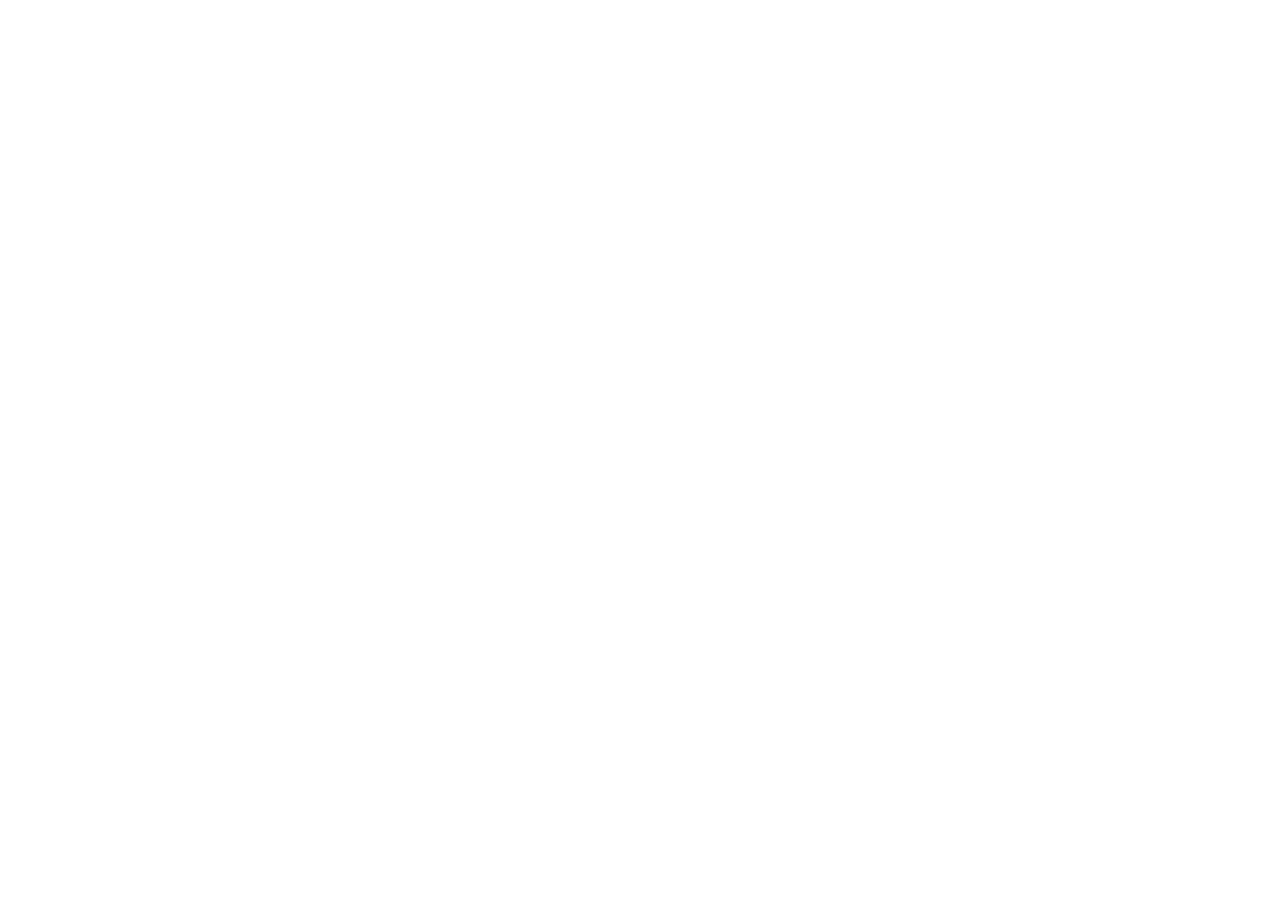
==== index.html @ f4bfdbd5 "Initial file set up" ====
<!DOCTYPE html>
<html lang="en">
<head>
    <meta charset="UTF-8">
    <meta name="viewport" content="width=device-width, initial-scale=1.0">
    <meta http-equiv="X-UA-Compatible" content="ie=edge">
    <title>Salmon Cookies</title>
    <link href="css/reset.css" type="text/css" rel="stylesheet" />
    <link href="css/style.css" type="text/css" rel="stylesheet" />
</head>
<body>
    
</body>
</html>
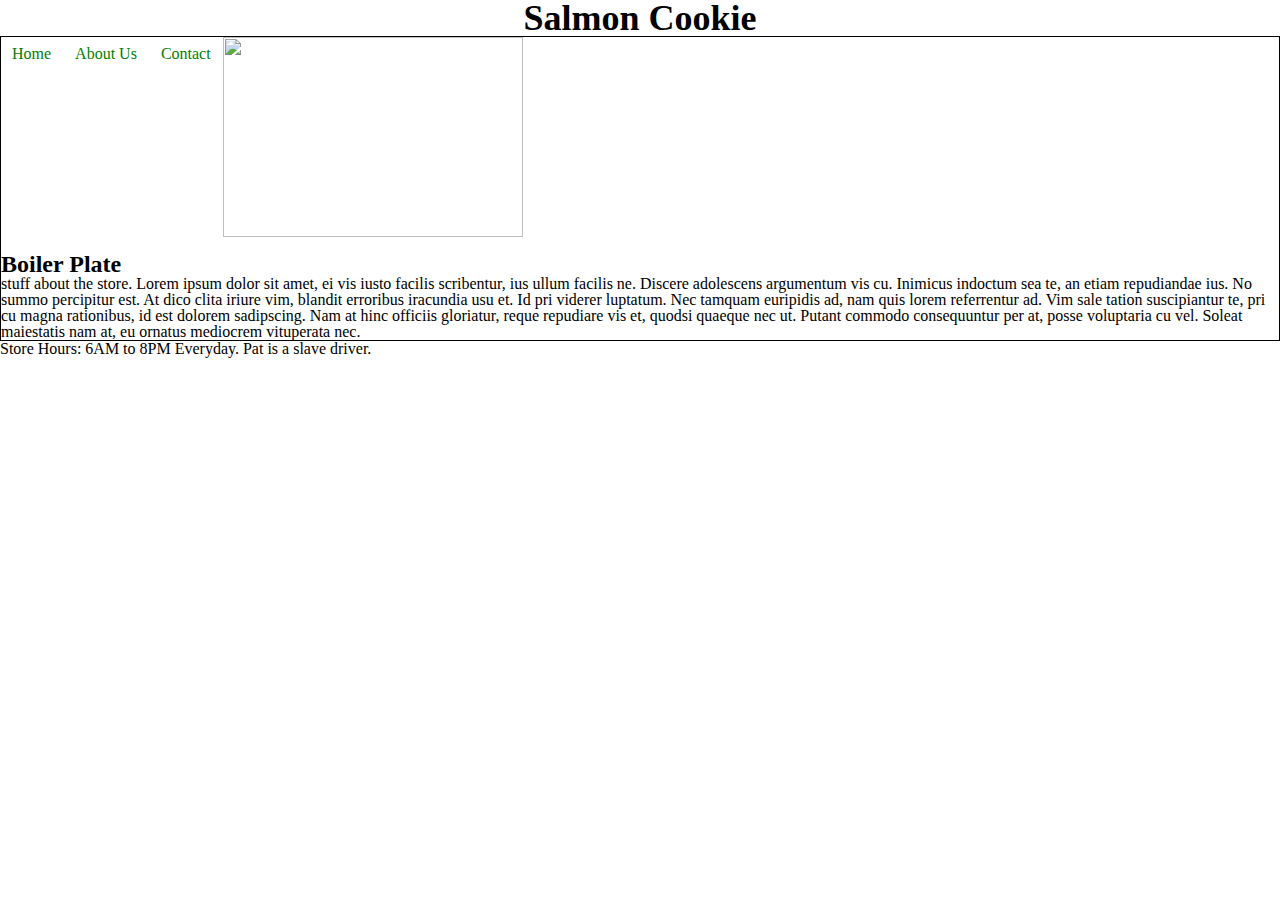
==== commit 11b34712: "added some html and css stuff" ====
--- a/index.html
+++ b/index.html
@@ -9,6 +9,29 @@
     <link href="css/style.css" type="text/css" rel="stylesheet" />
 </head>
 <body>
-    
+    <header>
+        <h1>Salmon Cookie</h1>
+        <div id="nav"></div>
+            <ol>
+                <li><a>Home</a></li>
+                <li><a>About Us</a></li>
+                <li><a>Contact</a></li>
+            </ol>
+    </header>
+    <main>
+        <img src="http://placekitten.com/200/300" height='200' width='300' />
+        <div id="highlights"></div>
+        <h2>
+            Boiler Plate
+        </h2>
+        <p>
+            stuff about the store. Lorem ipsum dolor sit amet, ei vis iusto facilis scribentur, ius ullum facilis ne. Discere adolescens argumentum vis cu. Inimicus indoctum sea te, an etiam repudiandae ius. No summo percipitur est. At dico clita iriure vim, blandit erroribus iracundia usu et.
+
+            Id pri viderer luptatum. Nec tamquam euripidis ad, nam quis lorem referrentur ad. Vim sale tation suscipiantur te, pri cu magna rationibus, id est dolorem sadipscing. Nam at hinc officiis gloriatur, reque repudiare vis et, quodsi quaeque nec ut. Putant commodo consequuntur per at, posse voluptaria cu vel. Soleat maiestatis nam at, eu ornatus mediocrem vituperata nec.
+        </p>
+    </main>
+    <footer>
+        Store Hours: 6AM to 8PM Everyday. Pat is a slave driver.
+    </footer>
 </body>
 </html>--- a/css/style.css
+++ b/css/style.css
@@ -0,0 +1,39 @@
+*{
+    border: solid 1px;
+}
+header{
+    width: 100%;
+}
+
+h1{
+    font-size: 36px;
+    text-align: center;
+    font-weight: bold;
+}
+h2{
+    font-size: 24px;
+    font-weight: bold;
+    padding-top: 12px;
+    clear: both;
+}
+h3{
+    font-size: 24px;
+    font-weight: bold;
+    padding-top: 12px;
+    clear: left;
+}
+li{
+    float: left;
+}
+li a{
+    display:block;
+    color: green;
+    text-align: center;
+    padding: 10px 12px;
+}
+ul{
+    list-style-type: none;
+    margin: 0;
+    padding: 0;
+    overflow: hidden;
+}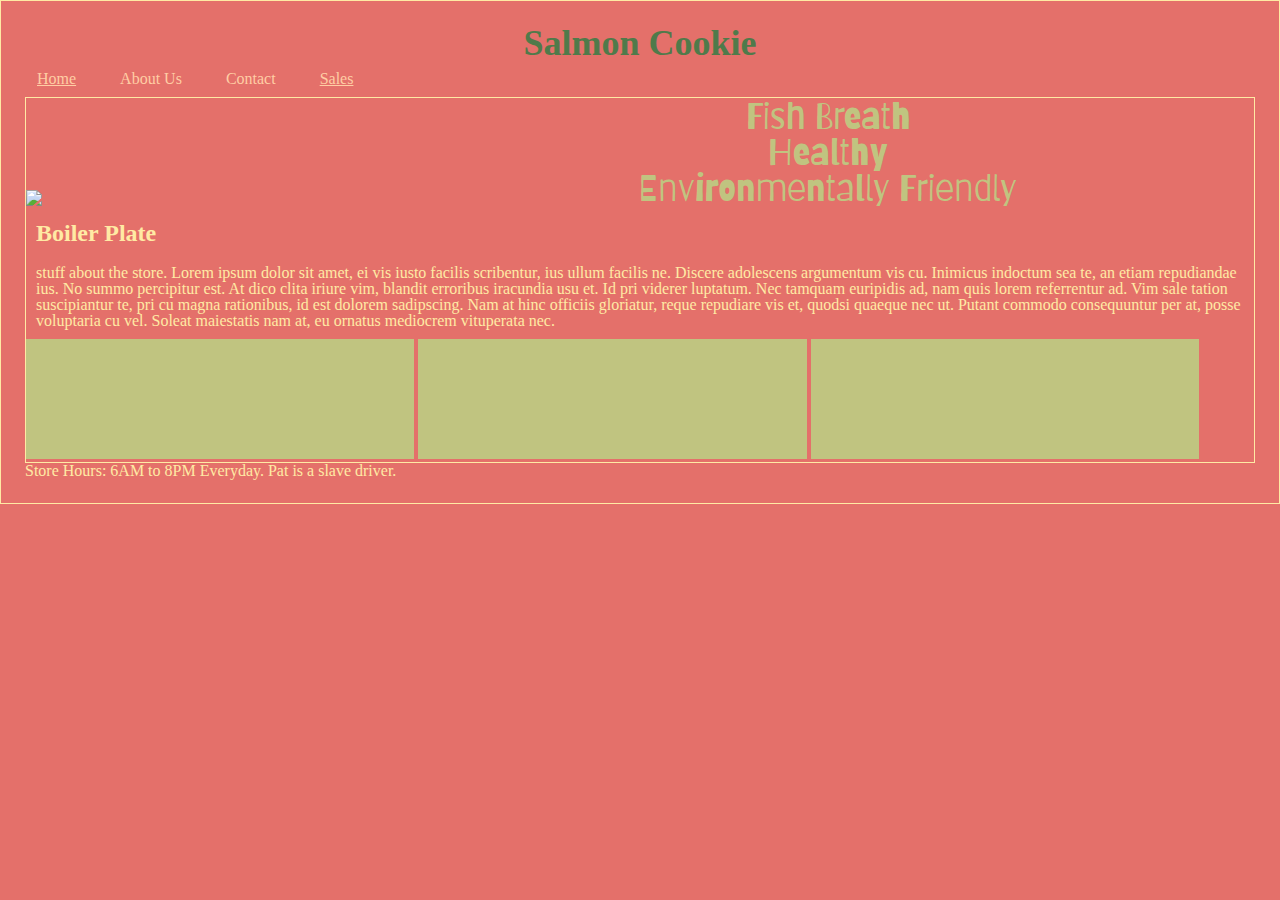
==== commit c56b7def: "color palette is implemented and looking good" ====
--- a/index.html
+++ b/index.html
@@ -4,31 +4,59 @@
     <meta charset="UTF-8">
     <meta name="viewport" content="width=device-width, initial-scale=1.0">
     <meta http-equiv="X-UA-Compatible" content="ie=edge">
+    
     <title>Salmon Cookies</title>
+
     <link href="css/reset.css" type="text/css" rel="stylesheet" />
     <link href="css/style.css" type="text/css" rel="stylesheet" />
+    <link href="https://fonts.googleapis.com/css?family=Barriecito&display=swap" rel="stylesheet">
 </head>
 <body>
     <header>
         <h1>Salmon Cookie</h1>
-        <div id="nav"></div>
-            <ol>
-                <li><a>Home</a></li>
+        <div id="nav">
+            <ul>
+                <li><a href="index.html">Home</a></li>
                 <li><a>About Us</a></li>
                 <li><a>Contact</a></li>
-            </ol>
+                <li><a href="sales.html">Sales</a></li>
+            </ul>
+        </div>
     </header>
     <main>
-        <img src="http://placekitten.com/200/300" height='200' width='300' />
-        <div id="highlights"></div>
-        <h2>
-            Boiler Plate
-        </h2>
-        <p>
-            stuff about the store. Lorem ipsum dolor sit amet, ei vis iusto facilis scribentur, ius ullum facilis ne. Discere adolescens argumentum vis cu. Inimicus indoctum sea te, an etiam repudiandae ius. No summo percipitur est. At dico clita iriure vim, blandit erroribus iracundia usu et.
+        <section>
+            <div id="left">
+                <img src="img/salmon.png" width=100%; />
+            </div>
+            <div id="highlights">
+                <ul>
+                    <li>Fish Breath</li>
+                    <li>Healthy</li>
+                    <li>Environmentally Friendly</li>
+                </ul>
+            </div>
+        </section>
+        <section>
+            <h2>
+                Boiler Plate
+            </h2>
+            <p>
+                stuff about the store. Lorem ipsum dolor sit amet, ei vis iusto facilis scribentur, ius ullum facilis ne. Discere adolescens argumentum vis cu. Inimicus indoctum sea te, an etiam repudiandae ius. No summo percipitur est. At dico clita iriure vim, blandit erroribus iracundia usu et.
+    
+                Id pri viderer luptatum. Nec tamquam euripidis ad, nam quis lorem referrentur ad. Vim sale tation suscipiantur te, pri cu magna rationibus, id est dolorem sadipscing. Nam at hinc officiis gloriatur, reque repudiare vis et, quodsi quaeque nec ut. Putant commodo consequuntur per at, posse voluptaria cu vel. Soleat maiestatis nam at, eu ornatus mediocrem vituperata nec.
+            </p>
+        </section>
+        <section>
+            <div class = "thirds">
 
-            Id pri viderer luptatum. Nec tamquam euripidis ad, nam quis lorem referrentur ad. Vim sale tation suscipiantur te, pri cu magna rationibus, id est dolorem sadipscing. Nam at hinc officiis gloriatur, reque repudiare vis et, quodsi quaeque nec ut. Putant commodo consequuntur per at, posse voluptaria cu vel. Soleat maiestatis nam at, eu ornatus mediocrem vituperata nec.
-        </p>
+            </div>
+            <div class = "thirds">
+                
+            </div>
+            <div class = "thirds">
+            
+            </div>
+        </section>
     </main>
     <footer>
         Store Hours: 6AM to 8PM Everyday. Pat is a slave driver.
--- a/css/style.css
+++ b/css/style.css
@@ -1,35 +1,89 @@
 *{
     border: solid 1px;
+    font-family: 'Times New Roman', Times, serif
+}
+
+
+:root{
+    --salmon-pink:rgb(228, 112, 106);
+    --salmon-peach:#FFCDA4;
+    --salmon-yellow:#FFEAA4;
+    --salmon-light-green:#C0C480;
+    --salmon-dark-green:#507A4A;
+}
+
+body{
+    border: solid 1px;
+    padding: 1.5em;
+    background-color: var(--salmon-pink);
+    color: var(--salmon-yellow);
+}
+h2, p, .thirds{
+    padding: 10px;
+}
+div #nav{
+    display: block;
+}
+div #highlights{
+    width: 40%;
 }
 header{
     width: 100%;
 }
-
+#highlights{
+    width: 40%;
+    font-size: 36px;
+    font-family: 'Barriecito', cursive;
+    text-align: center;
+    color: var(--salmon-light-green)
+}
 h1{
     font-size: 36px;
     text-align: center;
     font-weight: bold;
+    color: var(--salmon-dark-green);
 }
 h2{
     font-size: 24px;
     font-weight: bold;
     padding-top: 12px;
     clear: both;
+    color: var(--salmon-yellow);
 }
 h3{
     font-size: 24px;
     font-weight: bold;
     padding-top: 12px;
-    clear: left;
-}
-li{
-    float: left;
 }
 li a{
+    float: left;
     display:block;
-    color: green;
+    color: var(--salmon-peach);
     text-align: center;
     padding: 10px 12px;
+    margin-right: 20px;
+}
+section div{
+    width: 45%;
+    display: inline-block;
+}
+table{
+    font-family: Arial, Helvetica, sans-serif
+}
+td{
+    text-align: center;
+}
+th{
+    font-weight: bold;
+    font-size: 18px;
+    padding: 5px 10px 5px 10px;
+}
+.thirds{
+    width: 30%;
+    height: 100px;
+    background-color:var(--salmon-light-green);
+    padding: 10px;
+    
 }
 ul{
     list-style-type: none;
